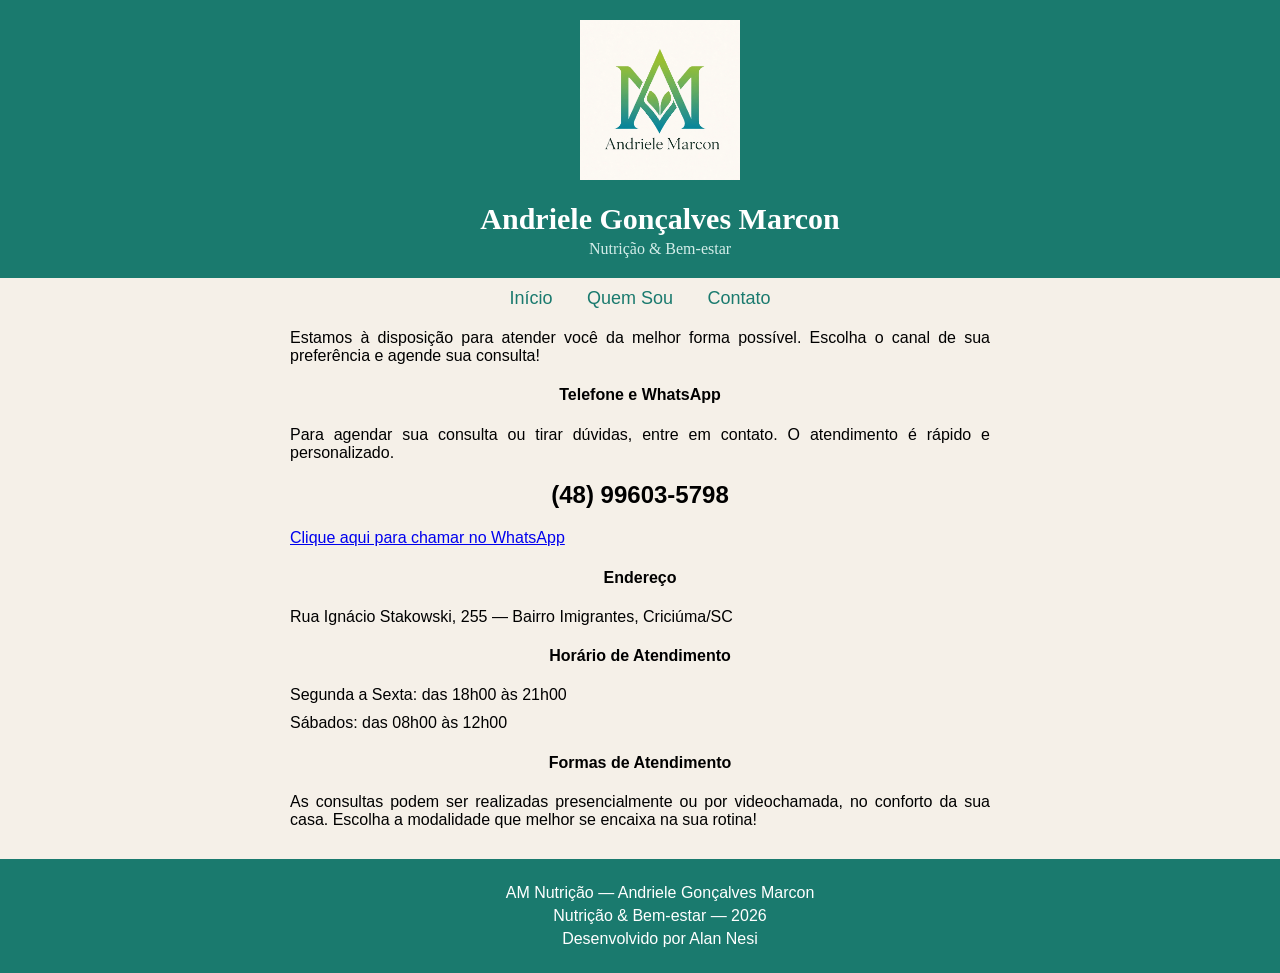
==== contato.html @ a32db837 "Add files via upload" ====
<!doctype html>
<html lang="pt-BR">
	<head>
		<meta charset="utf-8">
		<link rel="icon" type="image/png" href="img/logo com nome.png">
		<title>Contato - AM Nutrição</title>
		<link href="css/estilo.css" rel="stylesheet" type="text/css">
	</head>
	<body>

		<header>
			<img id="logo" src="img/logo com nome.png" alt="AM Nutrição - Andriele Marcon">
			<h1>Andriele Gonçalves Marcon</h1>
			<p>Nutrição & Bem-estar</p>
		</header>

		<section class="menu">
			<a href="index.html">Início</a>
			<a href="quemsou.html">Quem Sou</a>
			<a href="contato.html">Contato</a>
		</section>
		<section>

			<p>Estamos à disposição para atender você da melhor forma possível. Escolha o canal de sua preferência e agende sua consulta!</p>

			<h4>Telefone e WhatsApp</h4>
			<p>Para agendar sua consulta ou tirar dúvidas, entre em contato. O atendimento é rápido e personalizado.</p>
			<h2>(48) 99603-5798</h2>
			<p><a href="https://wa.me/5548996035798?text=Olá%20Andriele!%20Gostaria%20de%20agendar%20uma%20consulta." target="_blank">Clique aqui para chamar no WhatsApp</a></p>

			<h4>Endereço</h4>
			<p>Rua Ignácio Stakowski, 255 — Bairro Imigrantes, Criciúma/SC</p>

			<h4>Horário de Atendimento</h4>
			<p>Segunda a Sexta: das 18h00 às 21h00</p>
			<p>Sábados: das 08h00 às 12h00</p>

			<h4>Formas de Atendimento</h4>
			<p>As consultas podem ser realizadas presencialmente ou por videochamada, no conforto da sua casa. Escolha a modalidade que melhor se encaixa na sua rotina!</p>
		</section>
			<footer>
				<p>AM Nutrição — Andriele Gonçalves Marcon</p>
				<p>Nutrição & Bem-estar — 2026</p>
				<p>Desenvolvido por Alan Nesi</p>
			</footer>
	</body>
</html>
---- css/estilo.css ----
@charset "utf-8"; /* Define que o arquivo usa acentos e caracteres especiais */

body {
	width: 100%; /* Ocupa toda a largura da tela */
	margin: 0; /* Sem espaço nas bordas */
	background: #F5F0E8; /* Cor de fundo creme */
	text-align: center; /* Todo texto centralizado */
}

header {
	margin: 0 auto; /* Centraliza na tela */
	text-align: center; /* Texto centralizado */
	width: 100%; /* Ocupa ..% da largura */
	background: #1A7A6E; /* Cor de fundo verde */
	padding: 20px; /* Espaço interno de 20px */
	color: white; /* Texto branco */
}

#logo { /* # significa que é um id */
	width: 160px; /* Largura da imagem do logo */
	margin-bottom: 10px; /* Espaço abaixo da imagem */
}

h1 {
	font-family: Georgia, serif; /* Fonte Georgia */
	font-size: 30px; /* Tamanho da letra */
	color: white; /* Cor branca */
	margin: 8px 0 4px 0; /* Espaço: cima direita baixo esquerda */
}

header p { /* Parágrafo dentro do header */
	font-family: Georgia, serif; /* Fonte Georgia */
	font-size: 16px; /* Tamanho menor */
	color: #d4ede9; /* Verde claro */
	margin: 0; /* Sem espaço */
}

.grupoBotao { /* . significa que é uma classe */
	margin: 16px auto; /* Espaço e centralizado */
	text-align: center; /* Centralizado */
}

.botao {
	margin: 5px; /* Espaço externo */
	padding: 8px 20px; /* Espaço interno vertical e horizontal */
	background: #1A7A6E; /* Fundo verde */
	border-radius: 8px; /* Bordas arredondadas */
	text-align: center; /* Texto centralizado */
	font-family: Cambria, "Times New Roman", serif; /* Fonte */
	font-size: 18px; /* Tamanho da letra */
	cursor: pointer; /* Cursor vira mãozinha ao passar */
	letter-spacing: 2px; /* Espaço entre letras */
	color: white; /* Texto branco */
	border: 2px solid white; /* Sem borda, para por borda poe ex:border: 2px solid white; */
}

.botao:hover { /* Estilo quando passa o mouse no botão */
	background: #135f55; /* Verde mais escuro */
}

.carrossel {
	margin: 0 auto; /* Centraliza na tela */
	text-align: center; /* Centralizado */
	width: 40%; /* Largura de 40% da tela */
	height: 400px; /* Altura fixa */
	overflow: hidden; /* Esconde o que passar do tamanho */
	border-radius: 12px; /* Bordas arredondadas */
}

#moldura { /* A imagem do carrossel */
	width: 100%; /* Preenche toda a largura do carrossel */
	height: 100%; /* Preenche toda a altura do carrossel */
	object-fit: contain; /* Mostra a foto inteira sem cortar */
	border-radius: 12px; /* Bordas arredondadas */
	display: block; /* Remove espaço extra abaixo da imagem */
}

.menu {
	text-align: center; /* Centralizado */
	padding: 10px; /* Espaço interno */
}

.menu a { /* Links do menu */
	margin: 0 15px; /* Espaço entre os links */
	color: #1A7A6E; /* Cor verde */
	font-size: 18px; /* Tamanho da letra */
	text-decoration: none; /* Remove o sublinhado */
}

* { /* Aplica para tudo na página */
	font-family: Arial, sans-serif; /* Fonte Arial em todo o site */
}

section p { /* Parágrafos dentro das seções */
	text-align: justify; /* Texto justificado */
	max-width: 700px; /* Largura máxima */
	margin: 10px auto; /* Centralizado com espaço */
}

section h2 {
	text-align: center; /* Títulos centralizados */
}

.menu a:hover { /* Quando passa o mouse no link do menu */
	text-decoration: underline; /* Aparece sublinhado */
}

section {
	text-align: center; /* Conteúdo das seções centralizado */
}

footer {
	text-align: center; /* Centralizado */
	width: 100%; /*Largura da faixa fundo*/
	background: #1A7A6E; /* Fundo verde igual ao header */
	color: white; /* Texto branco */
	padding: 20px; /* Espaço interno */
	margin-top: 30px; /* Espaço acima do footer */
}

footer p {
	margin: 5px auto; /* Espaço entre os parágrafos do footer */
	color: white; /* Texto branco */
}

@media (max-width: 600px) { /* Quando a tela for menor que 600px (celular) */

    header {
        width: 100%; /* Ocupa toda a largura */
    }

    .menu a {
        margin: 0 8px; /* Menos espaço entre os links */
        font-size: 15px; /* Letra menor */
    }

    .carrossel {
        width: 90%; /* Carrossel maior no celular */
        height: 300px; /* Altura menor */
    }

    footer {
        width: 100%; /* Ocupa toda a largura */
        margin-left: 0;
        margin-right: 0;
    }

    section p {
        max-width: 90%; /* Texto ocupa mais largura */
    }
}
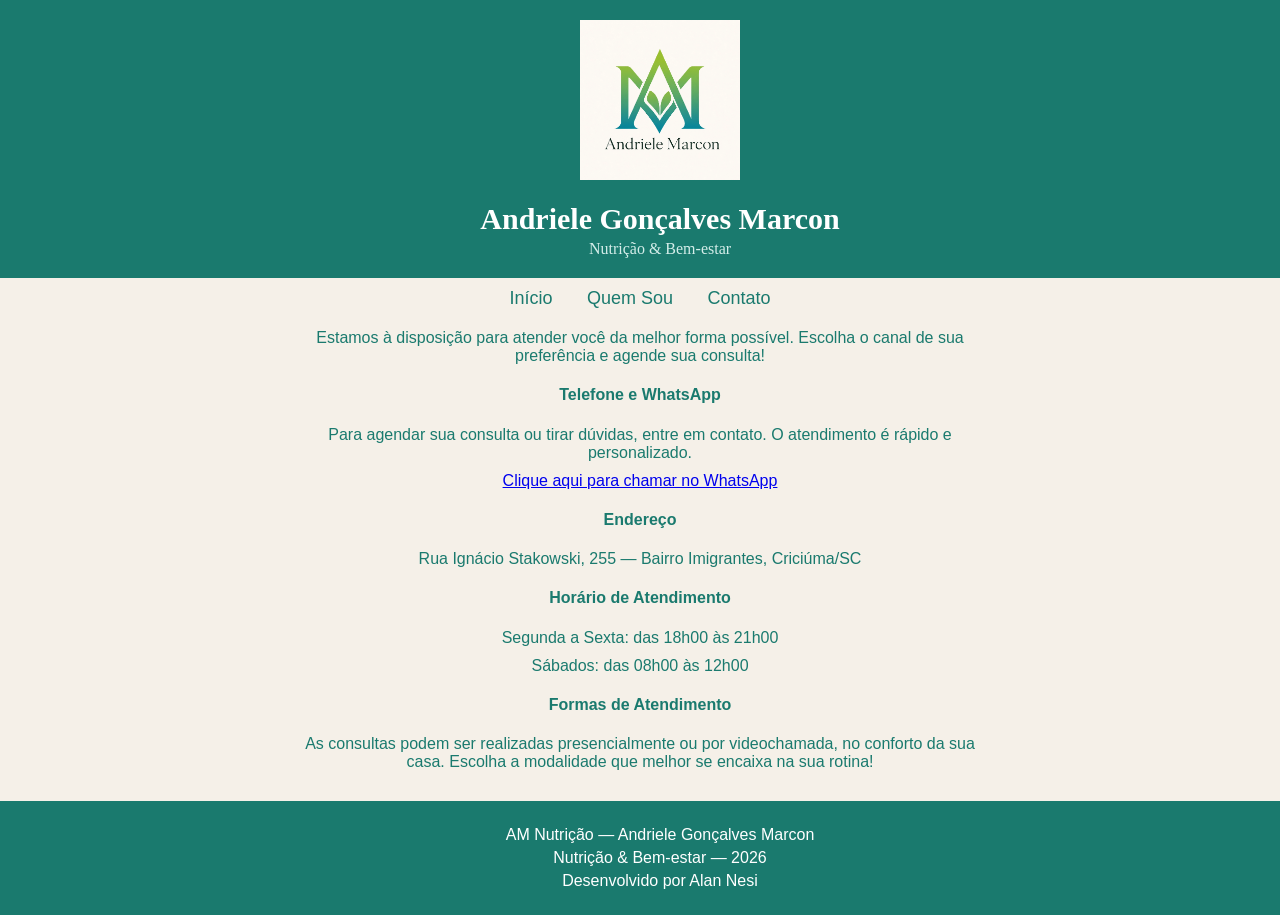
==== commit 5741bcee: "atualização do site" ====
--- a/contato.html
+++ b/contato.html
@@ -19,13 +19,12 @@
 			<a href="quemsou.html">Quem Sou</a>
 			<a href="contato.html">Contato</a>
 		</section>
-		<section>
+		<section id="contato">
 
 			<p>Estamos à disposição para atender você da melhor forma possível. Escolha o canal de sua preferência e agende sua consulta!</p>
 
 			<h4>Telefone e WhatsApp</h4>
 			<p>Para agendar sua consulta ou tirar dúvidas, entre em contato. O atendimento é rápido e personalizado.</p>
-			<h2>(48) 99603-5798</h2>
 			<p><a href="https://wa.me/5548996035798?text=Olá%20Andriele!%20Gostaria%20de%20agendar%20uma%20consulta." target="_blank">Clique aqui para chamar no WhatsApp</a></p>
 
 			<h4>Endereço</h4>
--- a/css/estilo.css
+++ b/css/estilo.css
@@ -5,6 +5,7 @@
 	margin: 0; /* Sem espaço nas bordas */
 	background: #F5F0E8; /* Cor de fundo creme */
 	text-align: center; /* Todo texto centralizado */
+	color: #1a7a6e	;
 }
 
 header {
@@ -95,6 +96,11 @@
 	text-align: justify; /* Texto justificado */
 	max-width: 700px; /* Largura máxima */
 	margin: 10px auto; /* Centralizado com espaço */
+	
+}
+
+#contato p {
+    text-align: center;
 }
 
 section h2 {
